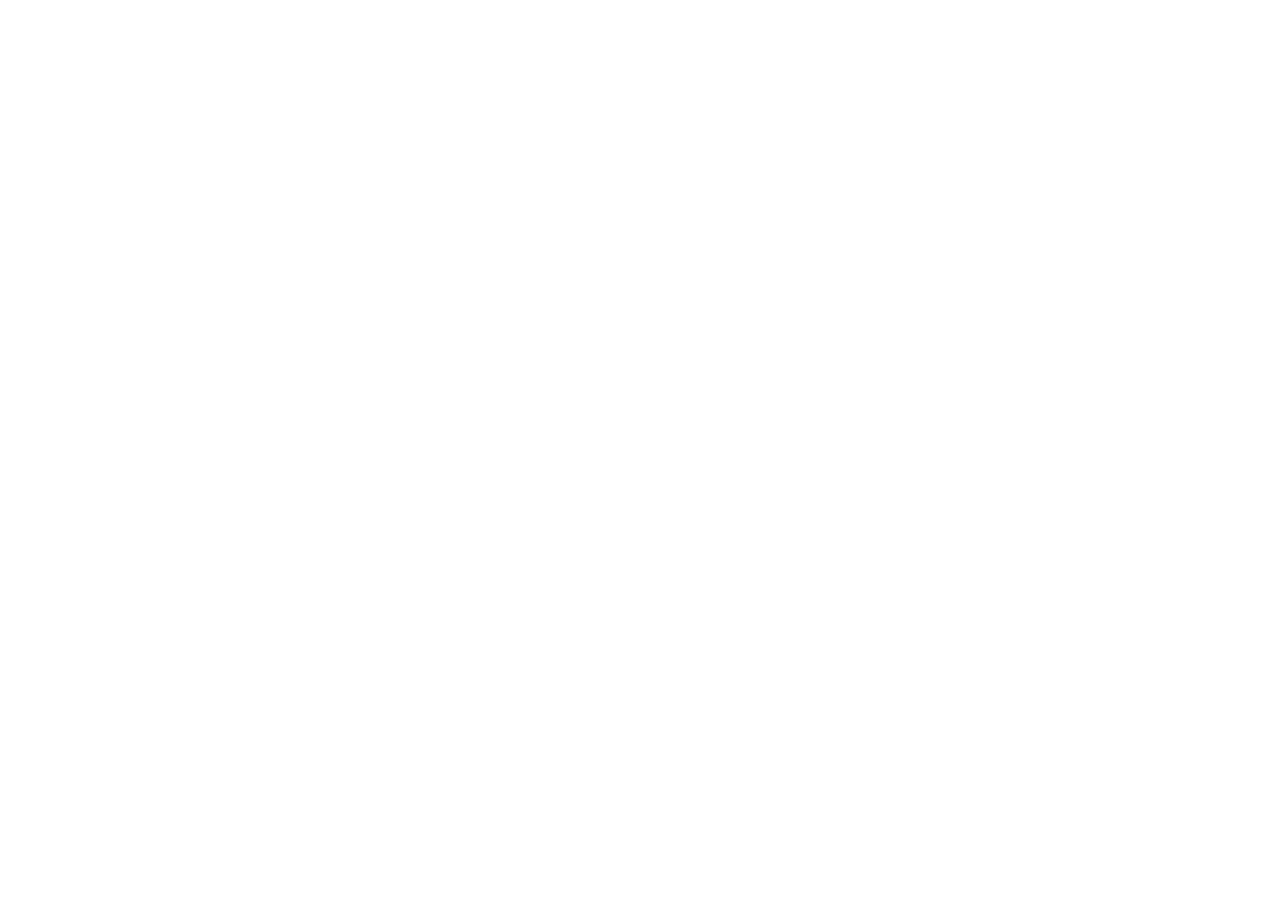
==== semana 5/INDEX.html @ e6b4d530 "Add files via upload" ====
<!DOCTYPE html>
<html lang="en">
<head>
    <meta charset="UTF-8">
    <meta name="viewport" content="width=device-width, initial-scale=1.0">
    <title>wed responsive</title>
    <!-- favicos pagina wed -->
    <link rel="shortcut icon" href="./img/HTML5.png" type="image/x-icon">
</head>
<body>
    
</body>
</html>
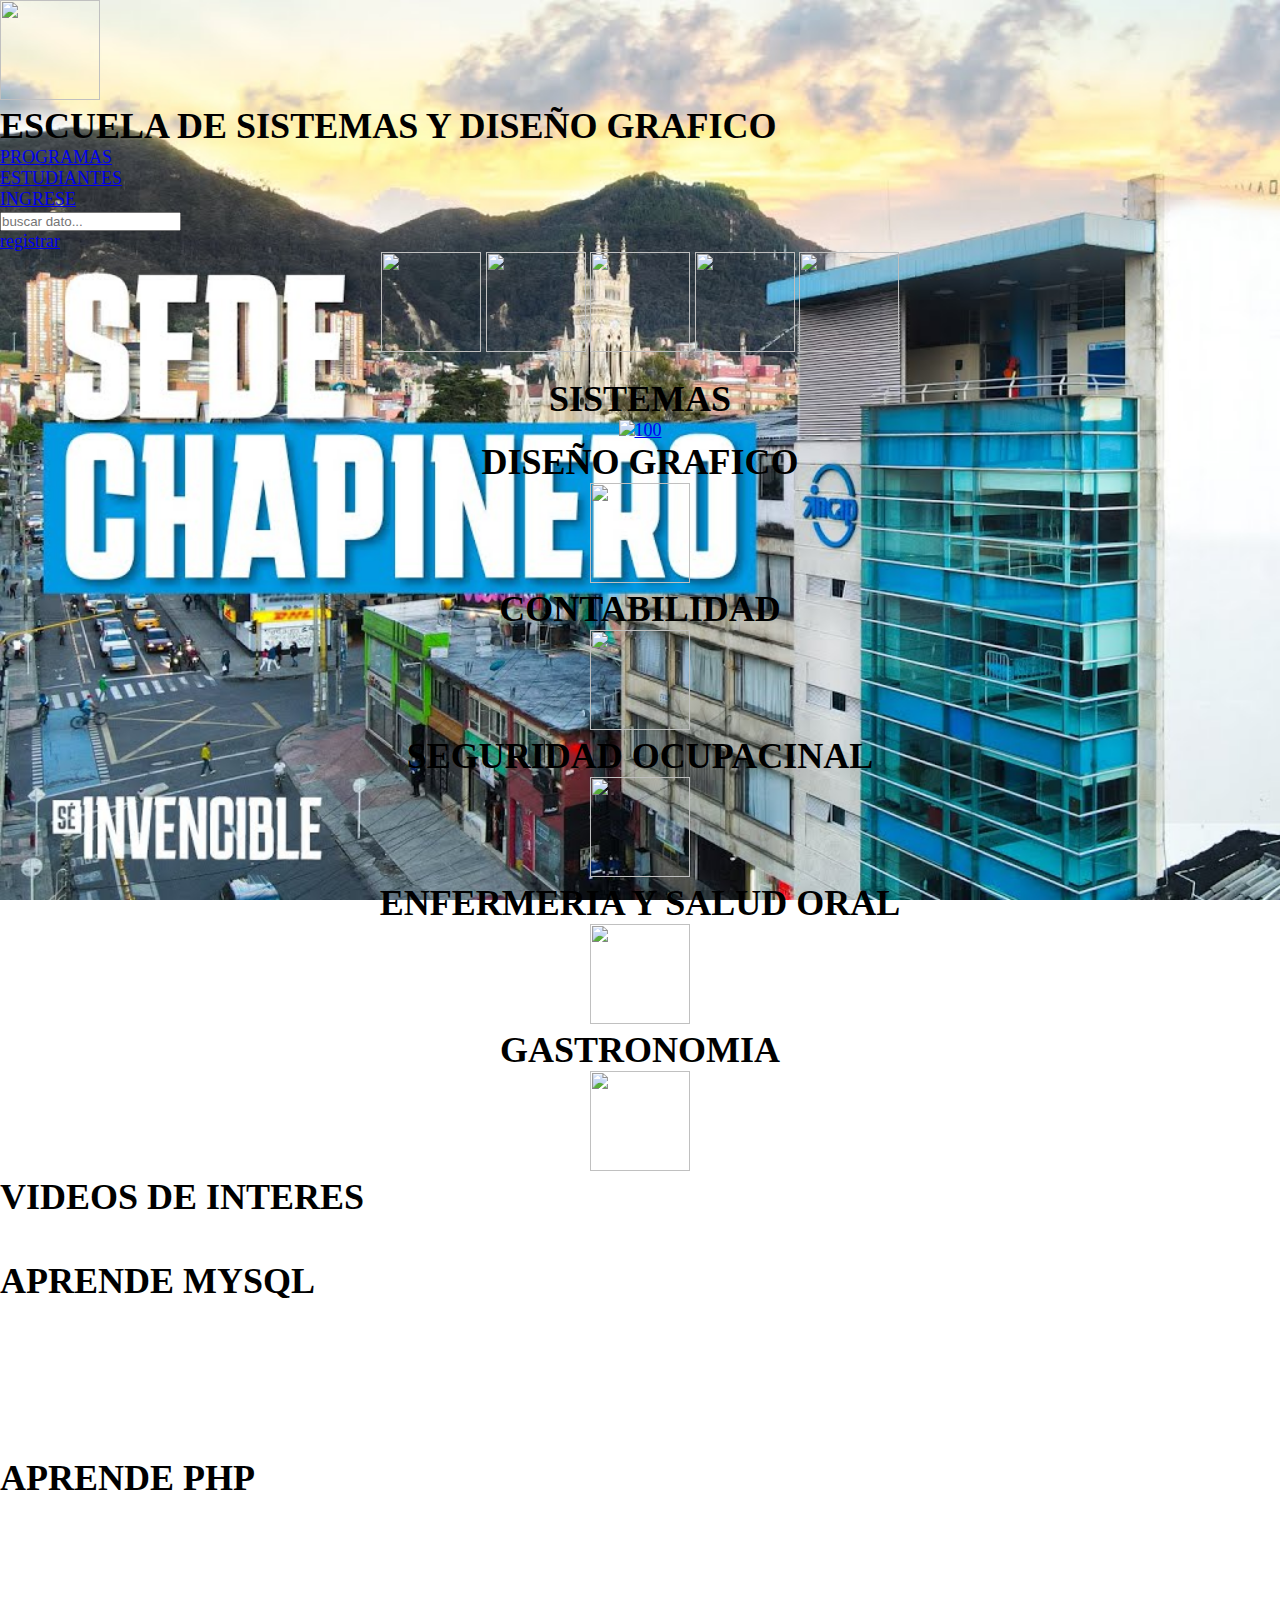
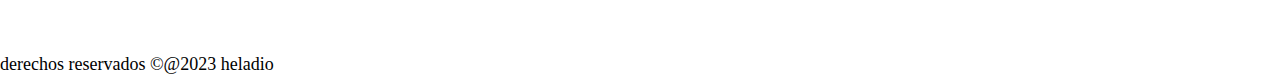
==== commit 40e1dc08: "Add files via upload" ====
--- a/semana 5/INDEX.html
+++ b/semana 5/INDEX.html
@@ -3,11 +3,99 @@
 <head>
     <meta charset="UTF-8">
     <meta name="viewport" content="width=device-width, initial-scale=1.0">
-    <title>wed responsive</title>
-    <!-- favicos pagina wed -->
-    <link rel="shortcut icon" href="./img/HTML5.png" type="image/x-icon">
+    <title>Web Responsive</title>
+    <!-- favicon pagina web -->
+    <link rel="shortcut icon" href="img/HTML5.png" type="image/x-icon">
+    <!-- link para pagina web fontawesome -->
+    <script src="https://kit.fontawesome.com/a1124a3708.js" crossorigin="anonymous"></script>
+    <!-- link de hoja de estilos CSS3 -->
+    <link rel="stylesheet" href="./CSS/index.css">
 </head>
 <body>
+    <div id="grid-container">
+        <header id="header">
+            <img src="./" alt="" width="100" height="100">
+            <h1>ESCUELA DE SISTEMAS Y DISEÑO GRAFICO</h1>
+        </header>
+        <nav id="menu">
+            <ul>
+                <i class="fa-solid fa-graduation-cap"></i><li><a href="#">PROGRAMAS</a></li>
+                <i class="fa-solid fa-user-graduate"></i><li><a href="#">ESTUDIANTES</a></li>
+                <i class="fa-solid fa-user"></i><li><a href="#">INGRESE</a></li>
+            </ul>
+            <div class="buscarbox">
+                <input type="text" placeholder="buscar dato...">
+            </div>
+            <div id="reguser">
+                <i class="fa-solid fa-user-pen"></i>
+                <a href="#">registrar</a>
+            </div>
+        </nav>
+        <center>
+            <section id="main">
+                <figure><img src="" alt="" width="100" height="100">
+                    <img src="" alt="" width="100" height="100">
+                    <img src="" alt="" width="100" height="100">
+                    <img src="" alt="" width="100" height="100">
+                    <img src="" alt="" width="100" height="100">
+                </figure>
+                <br>
+                <!-- seccion de escuelas de estudios -->
+                <article class="programa">
+                    <h1>SISTEMAS</h1>
+                    <a href="https://www.incap.edu.co/programas/auxiliar-en-operacion-de-programas-informaticos-y-bases-de-datos.html"><img src="" alt="100" height="100"></a>
+                </article>
+                <article class="programa">
+                    <h1>DISEÑO GRAFICO</h1>
+                    <a href="https://www.incap.edu.co/programas/auxiliar-de-corte-y-confeccion-de-modas.html"><img src="" alt="" width="100" height="100"></a>
+
+                </article>
+                <article class="programa">
+                    <h1>CONTABILIDAD</h1>
+                    <a href="https://www.incap.edu.co/programas/auxiliar-en-contabilidad-y-finanzas.html"><img src="" alt="" width="100" height="100"></a>
+
+                </article>
+                <article class="programa">
+                    <h1>SEGURIDAD OCUPACINAL</h1>
+                    <a href="https://www.incap.edu.co/programas/auxiliar-de-seguridad-en-el-trabajo.html"><img src="" alt="" width="100" height="100"></a>
+
+                </article>
+                <article class="programa">
+                    <h1>ENFERMERIA Y SALUD ORAL</h1>
+                    <a href="https://www.incap.edu.co/programas/auxiliar-en-enfermeria.html"><img src="" alt="" width="100" height="100"></a>
+
+                </article>
+                <article class="programa">
+                    <h1>GASTRONOMIA</h1>
+                    <a href="https://www.incap.edu.co/programas/auxiliar-en-cocina-nacional-e-internacional.html"><img src="" alt="" width="100" height="100"></a>
+                </article>
+            </section>
+        </center>
+        <aside id="sidebar">
+            <h1>VIDEOS DE INTERES</h1>
+            <br><br>
+            <h1>APRENDE MYSQL</h1>
+            <iframe width="auto" height="auto" src="https://www.youtube.com/embed/UzN-lDFvu3k?si=mb8HUk-kIztl9xPV" title="YouTube video player" frameborder="0" allow="accelerometer; autoplay; clipboard-write; encrypted-media; gyroscope; picture-in-picture; web-share" allowfullscreen></iframe>
+            <h1>APRENDE PHP</h1>
+            <iframe width="auto" height="auto" src="https://www.youtube.com/embed/m-ovirhigVQ?si=Lv7CsV9AGDR7H7Ba" title="YouTube video player" frameborder="0" allow="accelerometer; autoplay; clipboard-write; encrypted-media; gyroscope; picture-in-picture; web-share" allowfullscreen></iframe>
+        </aside>
+        <footer id="footer">
+            <div id="redes">
+                <i class="fa-brands fa-facebook"></i><a href="https://www.facebook.com"></a>
+                <i class="fa-brands fa-youtube"></i><a href="https://www.youtube.com"></a>
+                <i class="fa-brands fa-twitter"></i><a href="htpps://www.twitter.com"></a>
+                <i class="fa-brands fa-instagram"></i><a href="htpps://www.instagram.com"></a>
+                <i class="fa-brands fa-whatsapp"></i><a href="htpps://www.whatsapp.com"></a>
+            </div>
+            <p>derechos reservados &copy;@2023 heladio</p>
+        </footer>
+
+        </footer>
+
+
+
+
+
+    </div>  
     
-</body>
-</html>+</body>--- a/semana 5/CSS/index.css
+++ b/semana 5/CSS/index.css
@@ -0,0 +1,16 @@
+*{
+    box-sizing: border-box;
+    margin: 0;
+    padding: 0;
+}
+html{
+    max-height: 100%;
+}
+body{
+    font-family: tahoma;
+    font-size: 18px;
+    background-image: url(../img/incap\ se\ invencible2.jpg);
+    background-size: cover;
+    background-repeat: no-repeat;
+    background-attachment: fixed;
+}